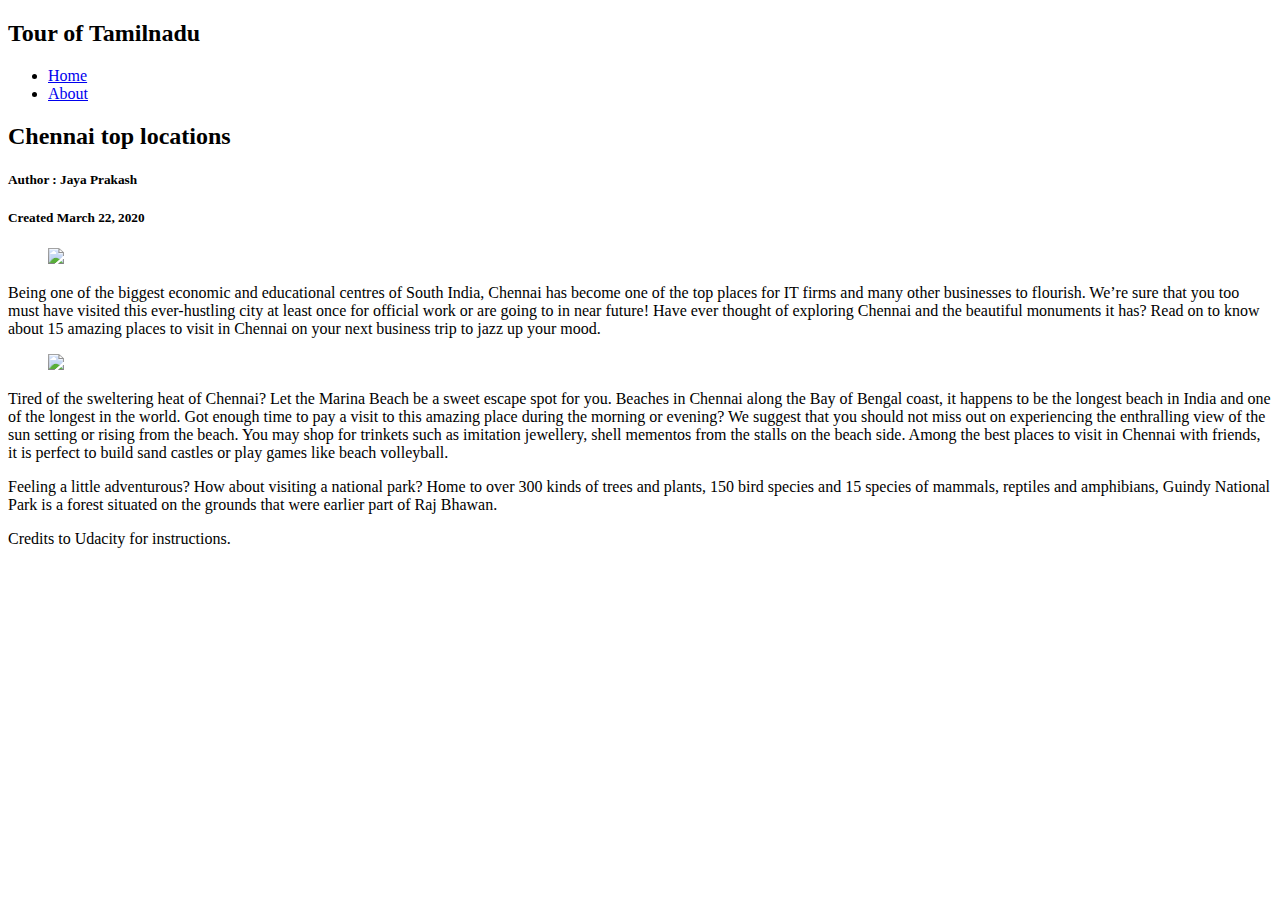
==== post.html @ ee79b856 "added index, about and post files" ====
<!DOCTYPE html>
<html lang="en">

<head>
    <title>Personal Blog</title>
    <meta charset="UTF-8">
    <meta name="viewport" content="width=device-width, initial-scale=1">
    <link href="https://fonts.googleapis.com/css?family=Montserrat&display=swap" rel="stylesheet">
    <link rel="stylesheet" href="css/main.css" type="text/css">
</head>

<body>
    <div class="grid-container">
        <header>
            <h2>Tour of Tamilnadu</h2>
        </header>

        <nav>
            <div>
                <ul>
                    <li>
                        <a href="index.html" class="button">Home</a>
                    </li>
                    <li>
                        <a href="about.html" class="button">About</a>
                    </li>
                </ul>
            </div>
        </nav>



        <div class="post">
            <h2>Chennai top locations</h2>
            <h5> Author : Jaya Prakash</h5>
            <h5>Created March 22, 2020</h5>

            <figure>
                <img src="images/chennai.jpg">
            </figure>

            <p>
                Being one of the biggest economic and educational centres
                of South India, Chennai has become one of the top places
                for IT firms and many other businesses to flourish. We’re
                sure that you too must have visited this ever-hustling city
                at least once for official work or are going to in near
                future! Have ever thought of exploring Chennai and the
                beautiful monuments it has? Read on to know about 15
                amazing places to visit in Chennai on your next business
                trip to jazz up your mood.
            </p>

            <figure>
                <img src="images/beach.jpg">
            </figure>
            <p> 
                Tired of the sweltering heat of Chennai? Let the Marina Beach
                be a sweet escape spot for you. Beaches in Chennai along the Bay
                of Bengal coast, it happens to be the longest beach in India
                and one of the longest in the world. Got enough time to pay
                a visit to this amazing place during the morning or evening?
                We suggest that you should not miss out on experiencing the
                enthralling view of the sun setting or rising from the beach.
                You may shop for trinkets such as imitation jewellery, shell
                mementos from the stalls on the beach side. Among the best
                places to visit in Chennai with friends, it is perfect to
                build sand castles or play games like beach volleyball.
            </p>

            <p> 
                Feeling a little adventurous? How about visiting a national
                park? Home to over 300 kinds of trees and plants, 150 bird
                species and 15 species of mammals, reptiles and amphibians, Guindy
                National Park is a forest situated on the grounds that were
                earlier part of Raj Bhawan.
            </p>

        </div>

        <footer>
            <p>Credits to Udacity for instructions.</p>
        </footer>
    </div>

</body>

</html>
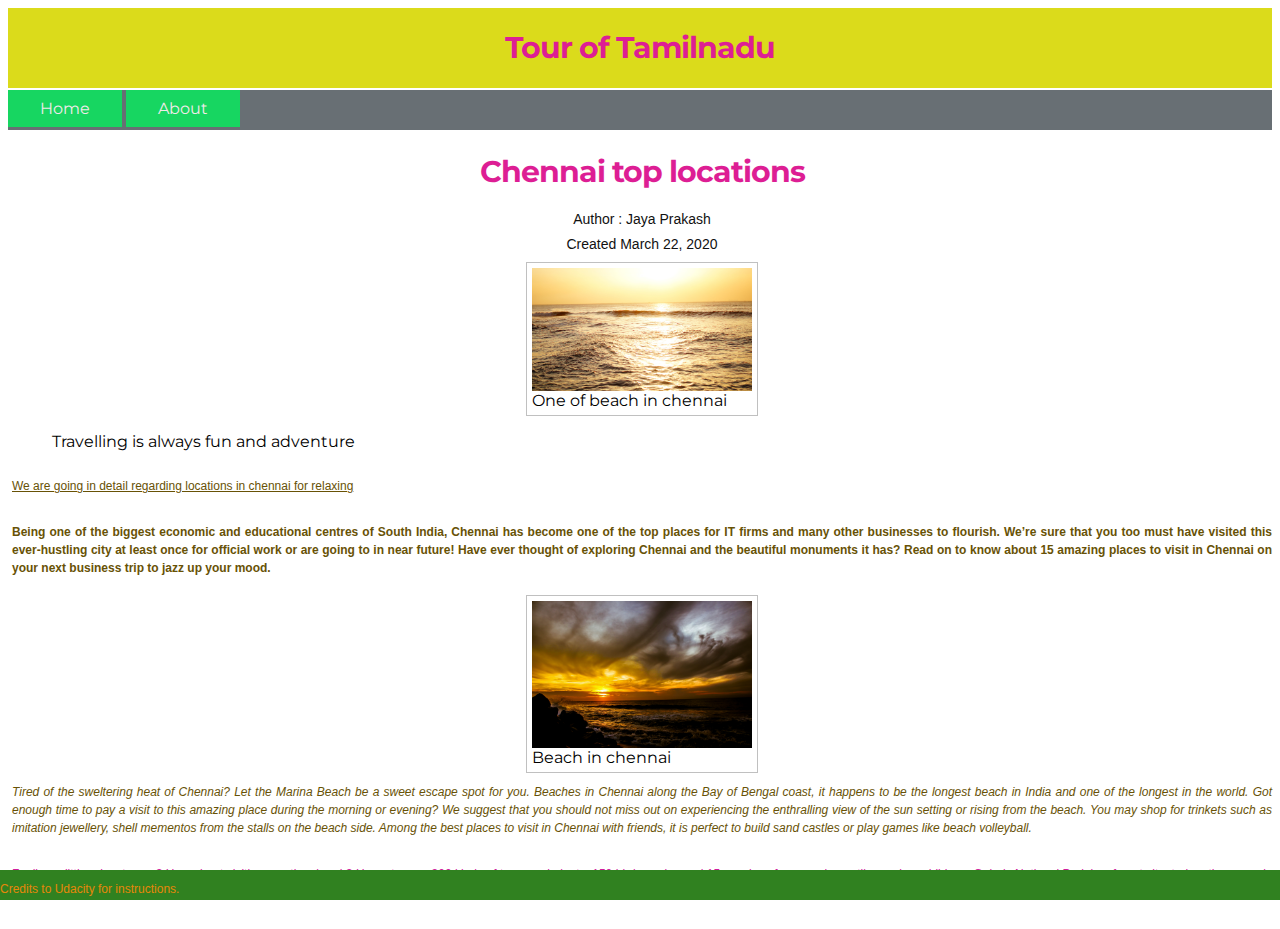
==== commit 8b8aebd3: "updated post.html file" ====
--- a/post.html
+++ b/post.html
@@ -37,9 +37,22 @@
 
             <figure>
                 <img src="images/chennai.jpg">
+                <figcaption> One of beach in chennai</figcaption>
             </figure>
 
-            <p>
+            <blockquote> 
+                
+                Travelling is always fun and adventure
+
+            </blockquote>
+
+            <p class = "underline"> 
+                
+                We are going in detail regarding locations in chennai for relaxing
+
+            </p>
+
+            <p class = "bold">
                 Being one of the biggest economic and educational centres
                 of South India, Chennai has become one of the top places
                 for IT firms and many other businesses to flourish. We’re
@@ -53,8 +66,9 @@
 
             <figure>
                 <img src="images/beach.jpg">
+                <figcaption> Beach in chennai</figcaption>
             </figure>
-            <p> 
+            <p class = "italic"> 
                 Tired of the sweltering heat of Chennai? Let the Marina Beach
                 be a sweet escape spot for you. Beaches in Chennai along the Bay
                 of Bengal coast, it happens to be the longest beach in India
@@ -68,7 +82,7 @@
                 build sand castles or play games like beach volleyball.
             </p>
 
-            <p> 
+            <p>
                 Feeling a little adventurous? How about visiting a national
                 park? Home to over 300 kinds of trees and plants, 150 bird
                 species and 15 species of mammals, reptiles and amphibians, Guindy
--- a/css/main.css
+++ b/css/main.css
@@ -0,0 +1,202 @@
+@import "header.css";
+@import "footer.css";
+@import "image.css";
+@import "layout.css";
+
+.grid-container {
+  display: grid;
+  width: 100%;
+  margin: auto;
+  grid-template-columns: auto auto auto auto;
+  grid-template-rows: auto;
+  gap: 2px;
+  grid-template-areas:
+  "header header header header"
+  "nav nav nav nav"
+  "card card post post"
+  "footer footer footer footer";
+}
+
+@media (min-width: 400px) {
+  #grid-container {
+    height: 100vh;
+    display: grid;
+    grid-template-columns: auto auto;
+    grid-template-rows: auto;
+    gap: 1px;
+    grid-template-areas:
+    "header header"
+    "nav nav"
+    "card post"
+    "footer footer";
+  }
+
+header {
+  display: grid;
+  grid-area: header;
+  display: flex;
+  width: 100%;
+}
+
+nav {
+  grid-area: nav;
+  display: flex;
+  flex-flow: row wrap;
+  background-color: rgb(104, 111, 116);
+  width: 100%;
+  height: 40px;
+  padding: 0px;
+}
+
+.card {
+  grid-area: card;
+  box-shadow: 0 4px 8px 0 rgba(169, 204, 41, 0.2);
+  transition: 0.3s;
+  padding: 2px 16px;
+}
+
+.post{
+  grid-area: post;
+}
+
+.card:hover {
+  box-shadow: 0 8px 16px 0 rgba(0,0,0,0.2);
+}
+
+.button {
+  background-color: rgb(23, 214, 97);
+  border: none;
+  color: white;
+  padding: 9px 32px;
+  text-align: center;
+  text-decoration: none;
+  display: inline-block;
+  font-size: 16px;
+}
+
+.button_social {
+  background-color: rgb(3, 37, 3);
+  border: none;
+  color: white;
+  padding: 9px 32px;
+  text-align: center;
+  text-decoration: none;
+  display: inline-block;
+  font-size: 16px;
+}
+
+ul {
+  list-style-type: none;
+  margin: 0;
+  padding: 0;
+}
+
+li {
+  display: inline;
+}
+
+body {
+  font-family: 'Montserrat';
+}
+
+h2 { 
+  color: #111; 
+  font-family: 'Montserrat'; 
+  font-size: 30px; 
+  font-weight: bold; 
+  letter-spacing: -1px;
+  line-height: 1; 
+  text-align: center; 
+}
+
+h5 {
+  color: #111; 
+  font-family: 'Open Sans', sans-serif; 
+  font-size: 14px; 
+  font-weight: 300; 
+  line-height: 15px; 
+  margin: 0 0 10px; 
+  text-align: center; 
+}
+
+p { 
+  color: #685206;
+  font-style: normal;
+  font-family: 'Helvetica Neue', sans-serif; 
+  font-size: 12px; 
+  line-height: 18px; 
+  margin: 0 0 8px;
+  padding-bottom: 10px;
+  padding-top: 10px;
+  text-align: justify; 
+  text-justify: inter-word; 
+}
+
+p.bold{ 
+  color: #685206;
+  font-weight: bold;
+  font-family: 'Helvetica Neue', sans-serif; 
+  font-size: 12px; 
+  line-height: 18px; 
+  margin: 0 0 8px;
+  padding-bottom: 10px;
+  padding-top: 10px;
+  text-align: justify; 
+  text-justify: inter-word; 
+}
+
+p.italic{ 
+  color: #685206;
+  font-style: italic;
+  font-family: 'Helvetica Neue', sans-serif; 
+  font-size: 12px; 
+  line-height: 18px; 
+  margin: 0 0 8px;
+  padding-bottom: 10px;
+  padding-top: 10px;
+  text-align: justify; 
+  text-justify: inter-word; 
+}
+
+p.underline{ 
+  color: #685206;
+  text-decoration: underline;
+  font-family: 'Helvetica Neue', sans-serif; 
+  font-size: 12px; 
+  line-height: 18px; 
+  margin: 0 0 8px;
+  padding-bottom: 10px;
+  padding-top: 10px;
+  text-align: justify; 
+  text-justify: inter-word; 
+}
+
+a:link {
+  color: rgb(241, 234, 234);
+}
+
+a:visited {
+  color: rgb(170, 158, 104);
+}
+
+a:hover {
+  color: rgb(121, 165, 134);
+}
+
+a:active {
+  color: rgb(53, 129, 123);
+}
+
+figure {
+  border: thin #c0c0c0 solid;
+  display: flex;
+  flex-flow: column;
+  padding: 5px;
+  max-width: 220px;
+  margin: auto;
+}
+
+img.figure {
+  max-width: 220px;
+  max-height: 150px;
+}
